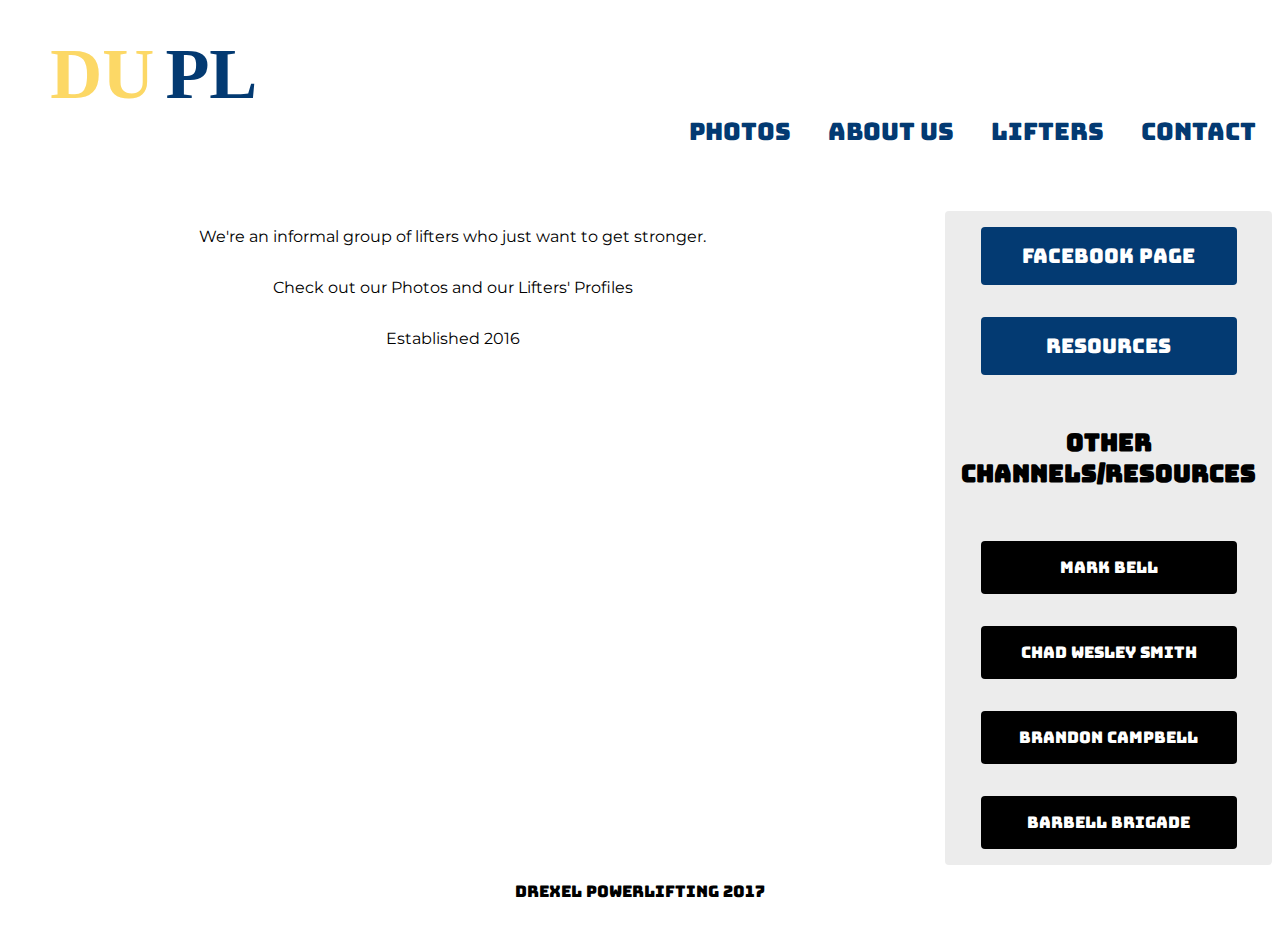
==== aboutus.html @ 63f29b48 "Designed the whole thing" ====
<html>
<head>
	<title>Drexel Powerlifting</title>
	<link rel="stylesheet" href="style.css">
	<meta charset="UTF-8">
	<meta name="viewport" content="initial-scale=1.0, width=device-width">
	<link href="https://fonts.googleapis.com/css?family=Bungee" rel="stylesheet">
	<link href="https://fonts.googleapis.com/css?family=Montserrat" rel="stylesheet">
</head>
<body>
<div class="grid">
	<header>
			<div class="logo"><a href="aboutus.html"><img src="dupl_new.svg" alt="drexel powerlifting logo"></img></a></div>
				<div class="links">
					<a href="photos.html">Photos</a>
					<a href="aboutus.html">About Us</a>
					<a href="lifters.html">Lifters</a>
					<a href="contact.html">Contact</a>
				</div>
	</header>
	<main>
		<div id="about">
		<p>We're an informal group of lifters who just want to get stronger. </p>
		<p>Check out our Photos and our Lifters' Profiles</p>
		<p>Established 2016</p>
	</div>
	</main>
	<aside>
		<a href="https://www.facebook.com/groups/DUPowerlifting"><button class="btn">Facebook Page</button></a>
		<a href="https://drive.google.com/drive/folders/0B0Vyec-yHY6DYmNiMkg1dlZIelU?usp=sharing"><button class="btn">Resources</button></a>
		<div id="other_res">
		<h2>Other Channels/Resources</h2>
		<a href="https://www.youtube.com/supertraining06"><button class="btn-black">Mark Bell</button></a>
		<a href="https://www.youtube.com/user/CWSmith52"><button class="btn-black">Chad Wesley Smith</button></a>
		<a href="https://www.youtube.com/user/CampbellFitnessTV"><button class="btn-black">Brandon Campbell</button></a>
		<a href="https://www.youtube.com/user/bartkwan"><button class="btn-black">Barbell Brigade</button></a></div>
	</aside>

	<footer>Drexel Powerlifting 2017</footer>

</div> <!-- end of grid div -->

</body>
</html>
---- style.css ----
*{ box-sizing: border-box; }

.grid {
	display: grid;
	grid-template-columns: 1fr 1fr 1fr 3rem 1fr;
	grid-template-rows: auto;
	grid-template-areas: "header header header header header " "main main main . sidebar" "footer footer footer footer footer";
	margin: 1rem auto;
	max-width: 80rem;
}

header { 
	grid-area: header;
	padding-bottom: 4rem;
}

main {
    grid-area: main;
	font-family: 'Montserrat', sans-serif;
}

aside {
	grid-area: sidebar;
    display: flex;
    justify-content: flex-start;
    background-color: #ececec;
    flex-direction: column;
    text-align: center;
    border-radius: 4px;
}

footer {
	grid-area: footer;
	display: flex;
	justify-content: center;
	padding: 1rem 0 1rem 0;
	font-family: 'Bungee', cursive;
}

#about {
	display: flex;
	justify-content: center;
	flex-direction: column;
	align-items: center;
}

a {
	text-decoration: none;
}

.btn {
  color: #ffffff;
  font-size: 1.25rem;
  padding: 1rem 2rem 1rem 2rem;
  background: #033A72;
  text-decoration: none;
  margin: 1rem;
  border: none;
  cursor: pointer;
  border-radius: 4px;
  font-family: 'Bungee', cursive;
  width: 16rem;
}

.btn:hover {
  background: #0A4C90;
  text-decoration: none;
}

.btn-black {
  color: #ffffff;
  font-size: 1rem;
  padding: 1rem 2rem 1rem 2rem;
  background: #000;
  text-decoration: none;
  margin: 1rem;
  border: none;
  cursor: pointer;
  border-radius: 4px;
  font-family: 'Bungee', cursive;
  width: 16rem;
}

.btn-black:hover {
  background: #292929;
  text-decoration: none;
}

/*nav bar*/

.links {
	float: right;
	font-size: 1.5rem;
	font-family: 'Bungee', cursive;
	text-transform: uppercase;
}

.links a {
	margin: 0 1rem 0 1rem;
	color: #033A72;
}

a#openup {
	display: none;
}


/* lifters */

ul {
    list-style: none;
    display: flex;
    width: 100%;
    flex-direction: row;
    flex-wrap: wrap;
    text-align: center;
    justify-content: space-around;
}

li img {
	padding-bottom: 1rem;
	width: 9.38rem;
	height: auto;
}

li {
	display: flex;
	flex-direction: column;
	padding: 1rem;
}


/* photos */

#photos {
	display: flex;
	width: 100%;
	flex-direction: column;
	flex-wrap: wrap; 
}

#photos img {
	display: flex;
	padding-bottom: 1rem;
	margin: 0 auto;
	width: 100%;
    height: auto;
}

/* sidebar */

#resources {
	display: flex;
	flex-direction: column;

}
aside ul {
	display: flex;
	flex-direction: column;
}


h2 {
	font-family: 'Bungee', cursive;
	padding: 1rem;
}


/* profile page */

.profile_container {
	display: flex;
	justify-content: center;
	align-items: center;
}

#bio ul li {
	padding: 0 0 .5rem 0;
}

#bio ul li:first-child {
	font-weight: bold;
	font-size: 1.13rem;
}

#bio ul {
	justify-content: flex-start;
    padding: 1rem;
    align-items: flex-start;
    flex-direction: column;
    max-width: 31.25rem;
}

#profile_pic img {
	width: 15.63rem;
}

/* form */


form {
	display: flex;
    flex-direction: column;
    width: 40rem;
    margin: 1rem auto;

}

/* contact */



input[type=submit] {
	margin: 1rem;
	padding: 1rem;
	cursor: pointer;
	width: 30rem;
	color: #ffffff;
  	font-size: 1.25rem;
	background: #033A72;
	border: none;
	cursor: pointer;
	border-radius: 4px;
	font-family: 'Bungee', cursive;
}

input[type=submit]:hover {
	background: #0A4C90;
	text-decoration: none;
}

input[type=text] {
	margin-top: 1rem;
	max-width: 20rem;
	padding: 1rem;
	font-size: 1.25rem;
	border: 2px solid #000;
	border-radius: 4px;
}

textarea {
	margin-top: 1rem;
	max-width: 35rem;
	padding: 1rem;
	font-size: 1rem;
	border: 2px solid #000;
	border-radius: 4px;
}


@media screen and (max-width:62.5rem) {

	.grid {
		display: flex;
		flex-direction: column;
	}

	.links {
	display: flex;
	justify-content: center;
	font-size: 1.25rem;
	float: none;
	text-align: center;
	}

	.logo {
		text-align: center;
		padding-bottom: 1rem;
	}
}


@media screen and (max-width:42.19rem) {
		#other_res {
			flex-direction: row;
		}

		input[type=submit] {
			width: 30rem;
		}

		input[type=text] {
			margin-top: 1rem;
			max-width: 20rem;
			padding: 1rem;
			font-size: 1.25rem;
		}

		textarea {
			margin-top: 1rem;
			width: 30rem;
			padding: 1rem;
			font-size: 1rem;
		}


}

@media screen and (max-width:35rem) {
		#other_res {
			flex-direction: row;
		}

		.links {
			font-size: 1rem;
			display: flex;
			flex-direction: row;
			flex-wrap: wrap;
		}

		.links a {
			padding-bottom: .75rem;
		}

		.links a {
			margin: 0 0.5rem 0 0.5rem;
		}

		header {
			padding-bottom: 1rem;
		}

		#about {
			text-align: center;
		}

		textarea {
			margin-top: 1rem;
			width: 20rem;
			padding: 1rem;
			font-size: 1rem;
		}

		input[type=submit] {
			width: 20rem;
		}
}
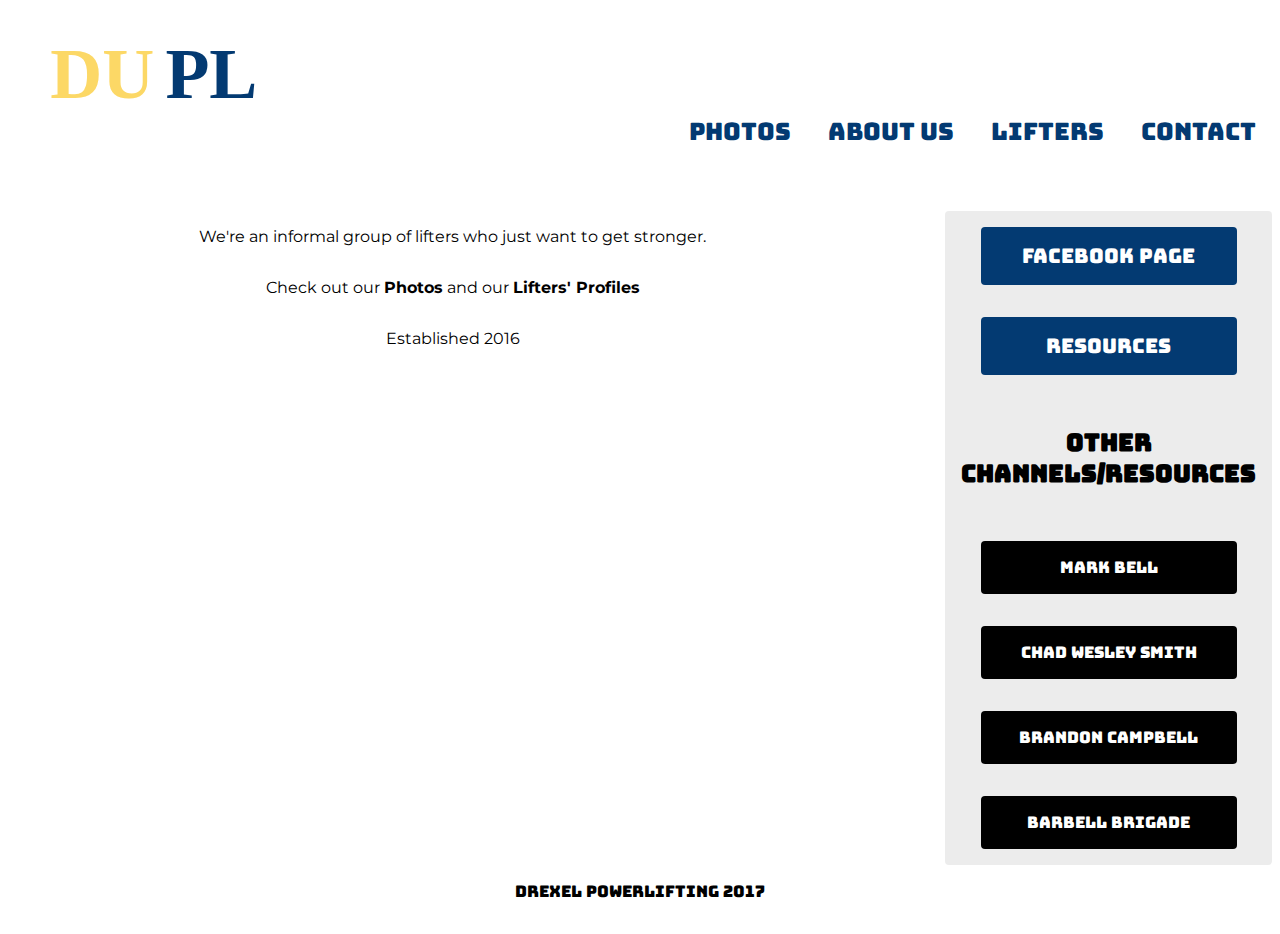
==== commit 6c3315f9: "Updated body text" ====
--- a/aboutus.html
+++ b/aboutus.html
@@ -21,7 +21,7 @@
 	<main>
 		<div id="about">
 		<p>We're an informal group of lifters who just want to get stronger. </p>
-		<p>Check out our Photos and our Lifters' Profiles</p>
+		<p>Check out our <strong>Photos</strong> and our <strong>Lifters' Profiles</strong></p>
 		<p>Established 2016</p>
 	</div>
 	</main>
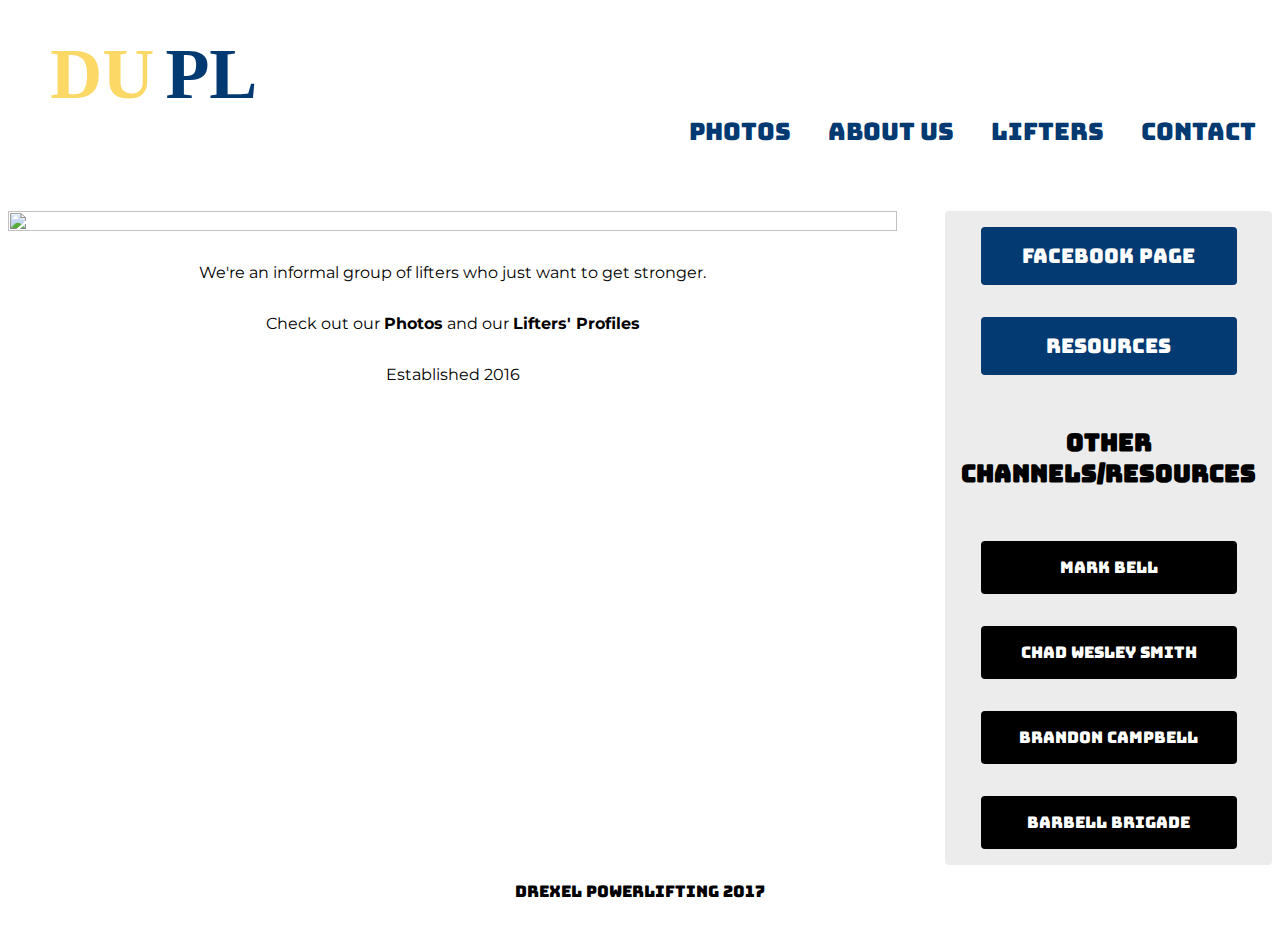
==== commit 57691e03: "Used php to populate the lifters page and personal profile pages." ====
--- a/aboutus.html
+++ b/aboutus.html
@@ -14,12 +14,13 @@
 				<div class="links">
 					<a href="photos.html">Photos</a>
 					<a href="aboutus.html">About Us</a>
-					<a href="lifters.html">Lifters</a>
+					<a href="lifters.php">Lifters</a>
 					<a href="contact.html">Contact</a>
 				</div>
 	</header>
 	<main>
 		<div id="about">
+		<img src="https://scontent.fash1-1.fna.fbcdn.net/v/t31.0-8/18192652_10212846824468486_2574058366348244188_o.jpg?oh=ab8cdefebdc4a9035718f342dd1e3872&oe=59BCE260" alt="">
 		<p>We're an informal group of lifters who just want to get stronger. </p>
 		<p>Check out our <strong>Photos</strong> and our <strong>Lifters' Profiles</strong></p>
 		<p>Established 2016</p>
@@ -41,4 +42,4 @@
 </div> <!-- end of grid div -->
 
 </body>
-</html>+</html>
--- a/style.css
+++ b/style.css
@@ -9,7 +9,7 @@
 	max-width: 80rem;
 }
 
-header { 
+header {
 	grid-area: header;
 	padding-bottom: 4rem;
 }
@@ -105,6 +105,7 @@
 }
 
 
+
 /* lifters */
 
 ul {
@@ -113,7 +114,6 @@
     width: 100%;
     flex-direction: row;
     flex-wrap: wrap;
-    text-align: center;
     justify-content: space-around;
 }
 
@@ -136,10 +136,18 @@
 	display: flex;
 	width: 100%;
 	flex-direction: column;
-	flex-wrap: wrap; 
+	flex-wrap: wrap;
 }
 
 #photos img {
+	display: flex;
+	padding-bottom: 1rem;
+	margin: 0 auto;
+	width: 100%;
+    height: auto;
+}
+
+#about img {
 	display: flex;
 	padding-bottom: 1rem;
 	margin: 0 auto;
@@ -334,7 +342,13 @@
 		input[type=submit] {
 			width: 20rem;
 		}
-}
-
-
-
+
+		.profile_container {
+			display: flex;
+			flex-direction: column;
+		}
+
+		#bio ul li {
+    padding: 0 0 1rem 0;
+		}
+}
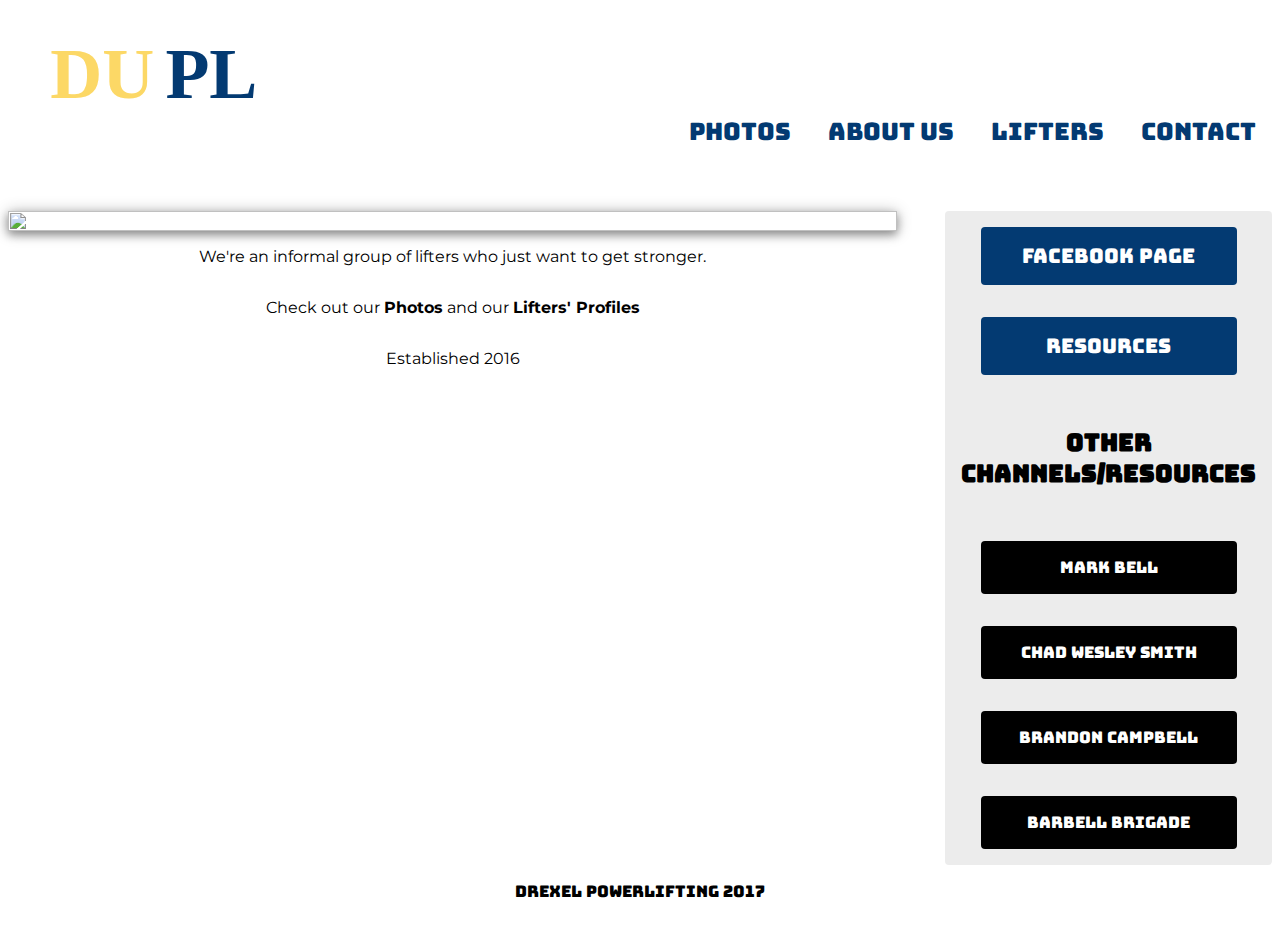
==== commit 2b9c630a: "Added includes folder and changed a lot of design aspects" ====
--- a/aboutus.html
+++ b/aboutus.html
@@ -1,3 +1,4 @@
+<?php include "includes/_header.php"; ?>
 <html>
 <head>
 	<title>Drexel Powerlifting</title>
--- a/style.css
+++ b/style.css
@@ -65,6 +65,7 @@
 .btn:hover {
   background: #0A4C90;
   text-decoration: none;
+	box-shadow: 0 4px 8px 0 rgba(0, 0, 0, 0.2), 0 1px 15px 0 rgba(0, 0, 0, 0.1);
 }
 
 .btn-black {
@@ -84,6 +85,7 @@
 .btn-black:hover {
   background: #292929;
   text-decoration: none;
+	box-shadow: 0 4px 8px 0 rgba(0, 0, 0, 0.2), 0 1px 15px 0 rgba(0, 0, 0, 0.1);
 }
 
 /*nav bar*/
@@ -98,6 +100,10 @@
 .links a {
 	margin: 0 1rem 0 1rem;
 	color: #033A72;
+}
+
+.links a:hover {
+	color: #064789;
 }
 
 a#openup {
@@ -118,7 +124,6 @@
 }
 
 li img {
-	padding-bottom: 1rem;
 	width: 9.38rem;
 	height: auto;
 }
@@ -141,18 +146,22 @@
 
 #photos img {
 	display: flex;
-	padding-bottom: 1rem;
 	margin: 0 auto;
 	width: 100%;
-    height: auto;
+  height: auto;
+	box-shadow: 0 4px 8px 0 rgba(0, 0, 0, 0.32), 0 1px 15px 0 rgba(0, 0, 0, 0.29);
+}
+
+#photos img:hover {
+	box-shadow: 0 4px 8px 0 rgba(0, 0, 0, 0.5), 0 1px 15px 0 rgba(0, 0, 0, 0.5);
 }
 
 #about img {
 	display: flex;
-	padding-bottom: 1rem;
 	margin: 0 auto;
 	width: 100%;
-    height: auto;
+  height: auto;
+	box-shadow: 0 4px 8px 0 rgba(0, 0, 0, 0.32), 0 1px 15px 0 rgba(0, 0, 0, 0.29);
 }
 
 /* sidebar */
@@ -255,6 +264,13 @@
 	border-radius: 4px;
 }
 
+.thanksmess {
+	display: flex;
+	justify-content: center;
+	font-size: 2rem;
+	font-weight: bold;
+}
+
 
 @media screen and (max-width:62.5rem) {
 
